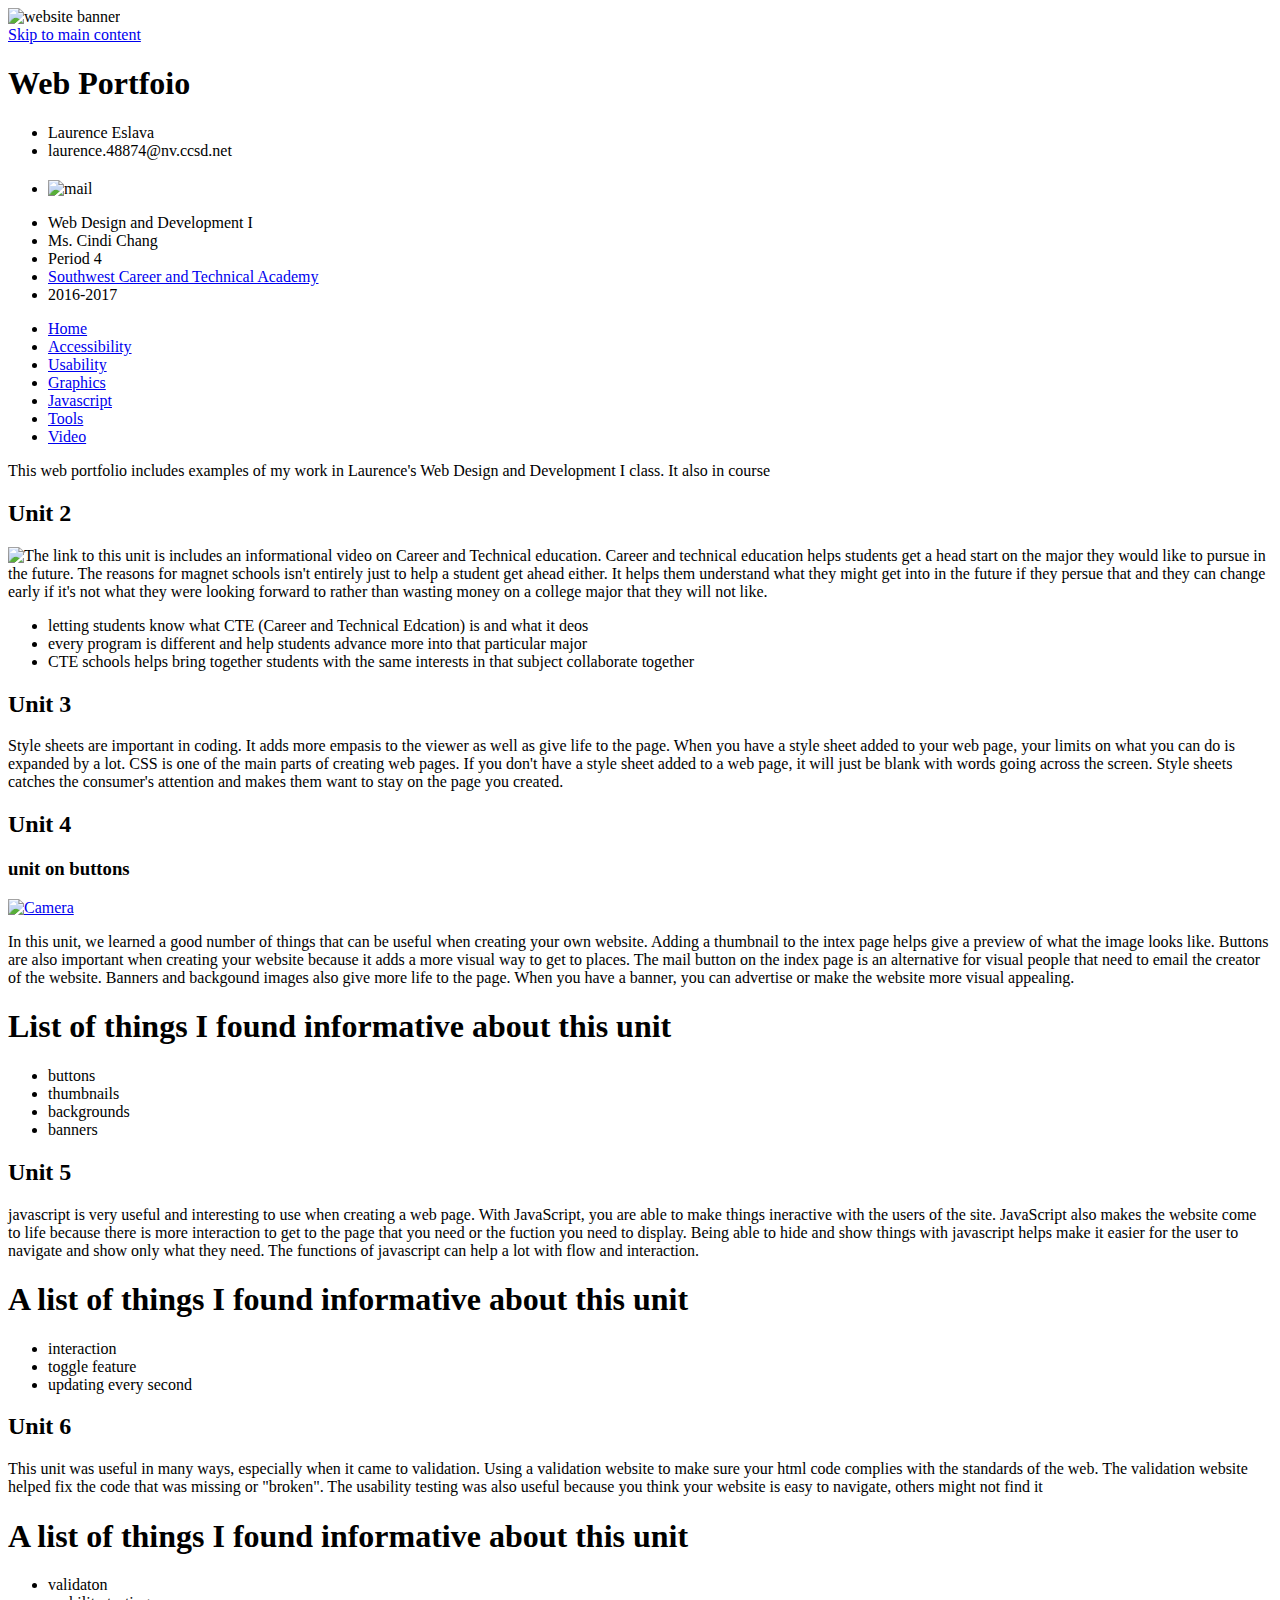
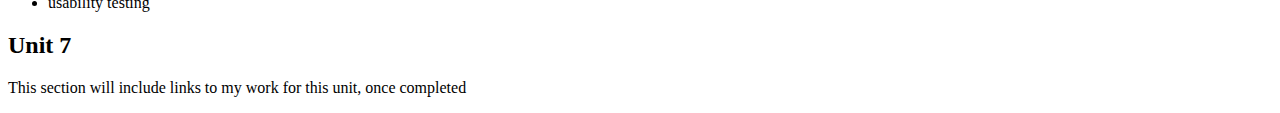
==== index.html @ 6b1e2164 "Create index.html" ====
<!DOCTYPE html>
<html lang="en">
		<head>
		<meta charset="utf-8">
		<title>Web Portfolio: Laurence Eslava</title>
		<style></style>
		<link type="text/css" rel="stylesheet" href="_assets/css/mystyle.css" media="screen">
		<link rel="shortcut icon" href="/Users/1050498/Desktop/Eslava_Portfolio/_assets/images/favicon.png">
	</head>
	<body>
		<img src="/Users/1050498/Desktop/Eslava_Portfolio/_assets/images/Website_Banner.png" alt="website banner"/>
		<div id="skipnav">
				<a href="#main">Skip to main content</a>
		</div>
		<h1>Web Portfoio</h1>

		<div class="info">
				<ul>
			<li>Laurence Eslava<br/></li>
			<li><a href="mailto:laurence.48874@nv.ccsd.net"></a>laurence.48874@nv.ccsd.net<li>
				  <h2 id="buttons"> </h2>
  	  <a href="mailto:laurence.48874@nv.ccsd.net"></a>
   		      <img src="_assets/images/mail_button.gif" width="25" height="25" style="border:none"
   		 alt="mail"></li>
		</ul>
		</div>

		<div class="info">
		<ul>
		<li>Web Design and Development I<br/></li>
		<li>Ms. Cindi Chang<br/></li>
		<li>Period 4<br/></li>
		<li>   <a href ="http://www.swcta.net">Southwest Career and Technical Academy</a><br/></li>
		<li>2016-2017</li>
</ul>
</div>
		<nav>
				<ul>
					<li><a href="index.html">Home</a></li>
					<li><a href="accessibility.html">Accessibility</a></li>
					<li><a href="usability.html">Usability</a></li>		
					<li><a href="graphics.html">Graphics</a></li>
					<li><a href="javascript.html">Javascript</a></li>
					<li><a href="tools.html">Tools</a></li>
					<li><a href="video.html">Video</a></li>
				</ul>
		</nav>
	<main id="main">
		<p id="overview">This web portfolio includes examples of my work in Laurence's Web Design and Development I class.  It also in course</p>

	<h2>Unit 2</h2>
		<p>	
			<img src="http://dailydropcap.com/images/T-6-cap.png" title="Daily Drop Cap by Jessica Hische" align="left" alt="T"/>
			he link to this unit is includes an informational video on Career and Technical education.  Career and technical education helps students get a head start on the major they would like to pursue in the future.  The reasons for magnet schools isn't entirely just to help a student get ahead either.  It helps them understand what they might get into in the future if they persue that and they can change early if it's not what they were looking forward to rather than wasting money on a college major that they will not like.</p>

		<ul>
				<li>letting students know what CTE (Career and Technical Edcation) is and what it deos</li>
				<li>every program is different and help students advance more into that particular major</li>
				<li>CTE schools helps bring together students with the same interests in that subject collaborate together</li>

		</ul>

	<h2>Unit 3</h2>
	<p>	Style sheets are important in coding.  It adds more empasis to the viewer as well as give life to the page.  When you have a style sheet added to your web page, your limits on what you can do is expanded by a lot.  CSS is one of the main parts of creating web pages.  If you don't have a style sheet added to a web page, it will just be blank with words going across the screen.  Style sheets catches the consumer's attention and makes them want to stay on the page you created.</p>

	<h2>Unit 4</h2>
	  <h3 id="buttions">unit on buttons</h3>
  	  <a href="graphics.html">
   		      <img src="_assets/images/Camera_Button.gif" style="border:none"
   		 alt="Camera"/></a>
   		<p> In this unit, we learned a good number of things that can be useful when creating your own website.  Adding a thumbnail to the intex page helps give a preview of what the image looks like.  Buttons are also important when creating your website because it adds a more visual way to get to places.  The mail button on the index page is an alternative for visual people that need to email the creator of the website.  Banners and backgound images also give more life to the page.  When you have a banner, you can advertise or make the website more visual appealing. </p>
   		<h1> List of things I found informative about this unit</h1>
   		<ul>
   				<li>buttons</li>
   				<li>thumbnails</li>
   				<li>backgrounds</li>
   				<li>banners</li>
   		</ul>
   		 

	<h2>Unit 5</h2>
	<p>javascript is very useful and interesting to use when creating a web page.  With JavaScript, you are able to make things ineractive with the users of the site.  JavaScript also makes the website come to life because there is more interaction to get to the page that you need or the fuction you need to display.  Being able to hide and show things with javascript helps make it easier for the user to navigate and show only what they need.  The functions of javascript can help a lot with flow and interaction.</p>
		<h1>A list of things I found informative about this unit</h1>
		<ul>
			<li>interaction</li>
			<li>toggle feature</li>
			<li>updating every second</li>
		</ul>

	<h2>Unit 6</h2>
	<p> This unit was useful in many ways, especially when it came to validation.  Using a validation website to make sure your html code complies with the standards of the web.  The validation website helped fix the code that was missing or "broken".  The usability testing was also useful because you think your website is easy to navigate, others might not find it </p>
	<h1>A list of things I found informative about this unit</h1>
		<ul>
			<li>validaton</li>
			<li>usability testing</li>
		</ul>

	<h2>Unit 7</h2>
	<p class="temp">This section will include links to my work for this unit, once completed</p>

</main>


	</body>
</html>
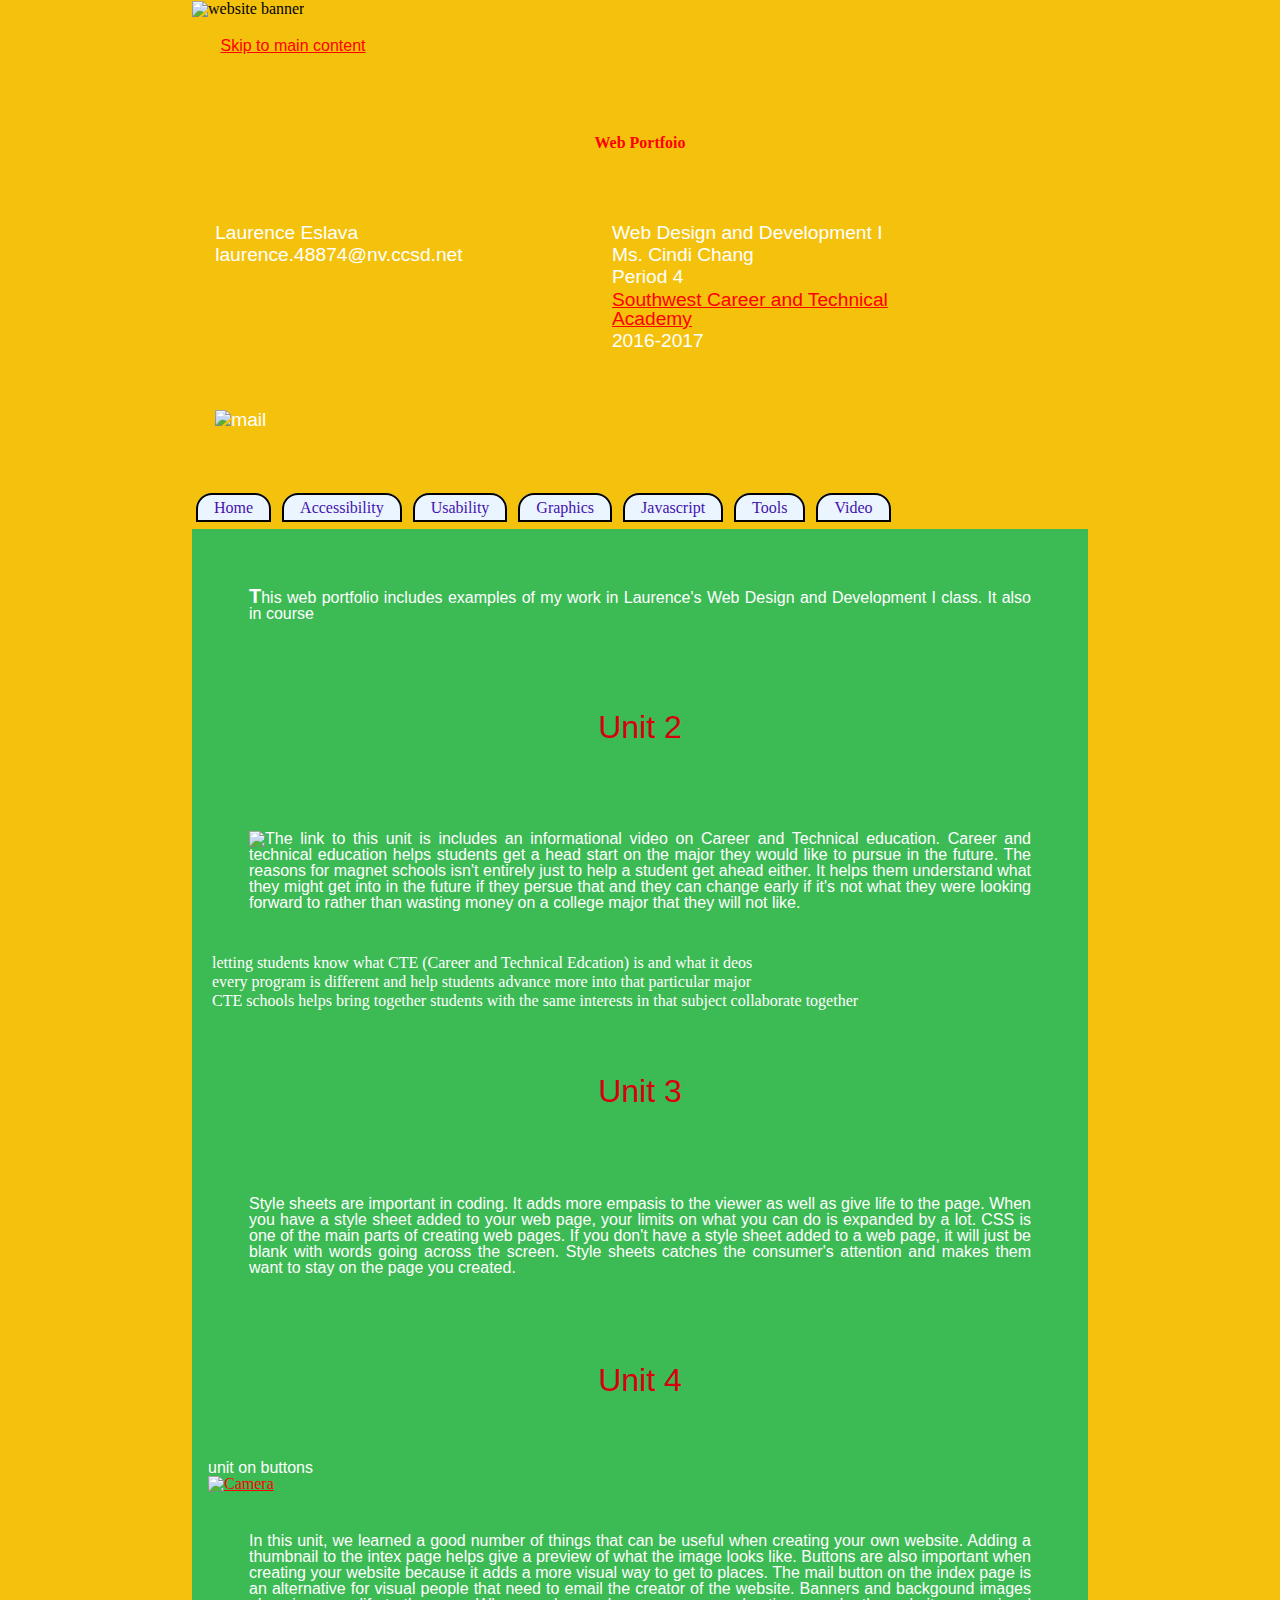
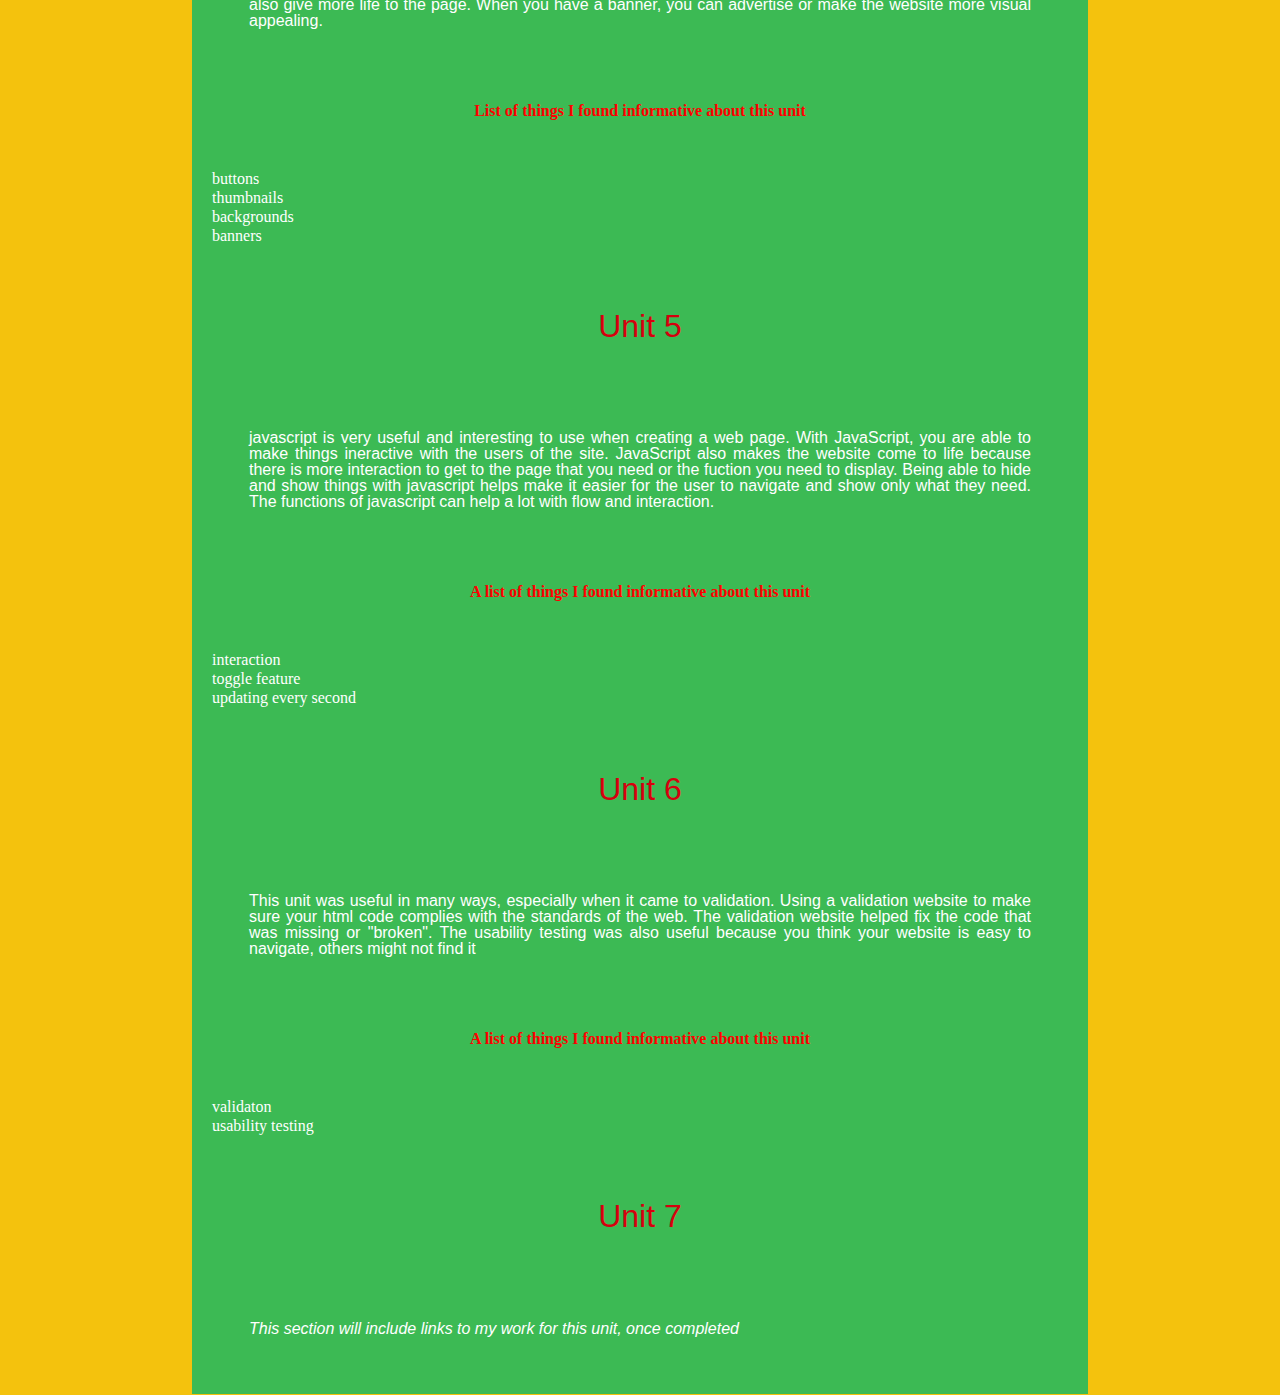
==== commit 4496a0b3: "Update index.html" ====
--- a/index.html
+++ b/index.html
@@ -4,7 +4,7 @@
 		<meta charset="utf-8">
 		<title>Web Portfolio: Laurence Eslava</title>
 		<style></style>
-		<link type="text/css" rel="stylesheet" href="_assets/css/mystyle.css" media="screen">
+		<link type="text/css" rel="stylesheet" href="https://itslaurence.github.io/css/styles.css" media="screen">
 		<link rel="shortcut icon" href="/Users/1050498/Desktop/Eslava_Portfolio/_assets/images/favicon.png">
 	</head>
 	<body>
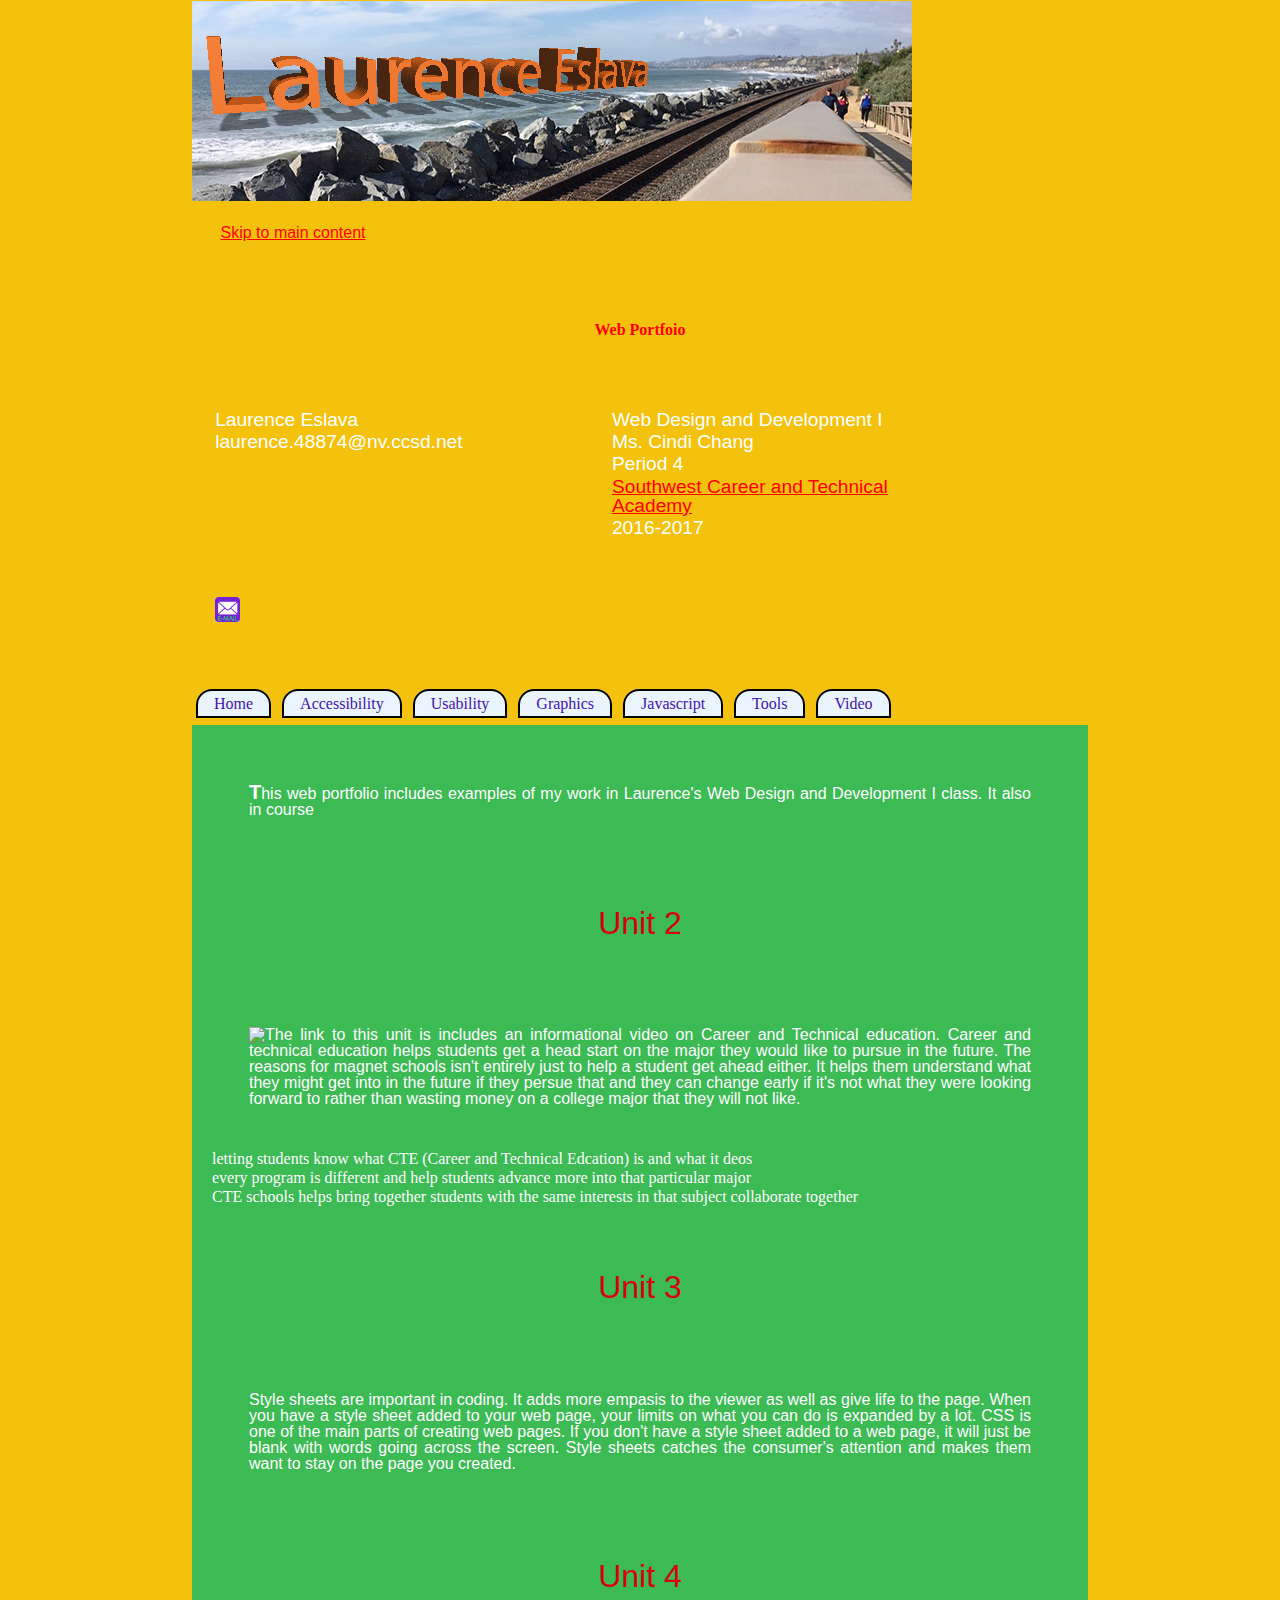
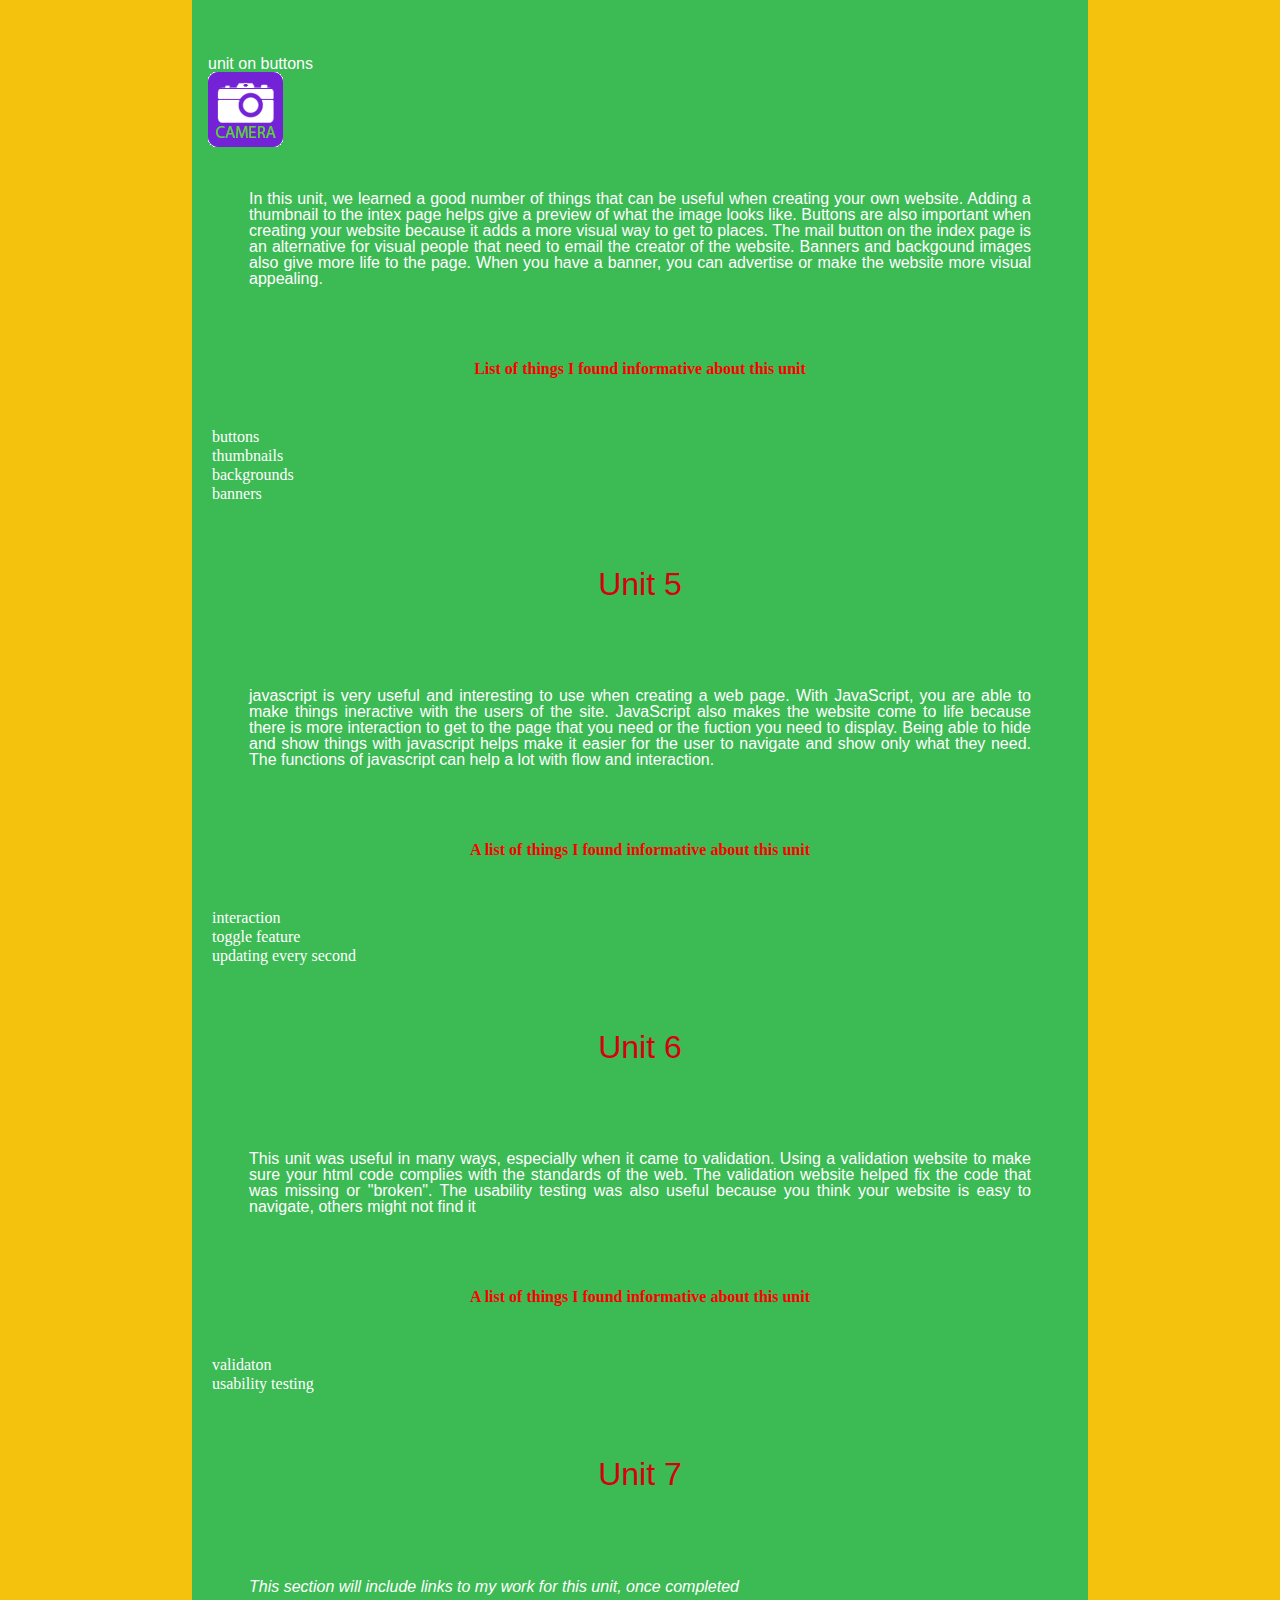
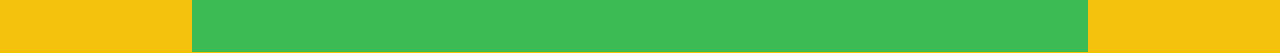
==== commit 21fd8f3f: "Update index.html" ====
--- a/index.html
+++ b/index.html
@@ -8,7 +8,7 @@
 		<link rel="shortcut icon" href="/Users/1050498/Desktop/Eslava_Portfolio/_assets/images/favicon.png">
 	</head>
 	<body>
-		<img src="/Users/1050498/Desktop/Eslava_Portfolio/_assets/images/Website_Banner.png" alt="website banner"/>
+		<img src="https://itslaurence.github.io/_assets/images/Website_Banner.png" alt="website banner"/>
 		<div id="skipnav">
 				<a href="#main">Skip to main content</a>
 		</div>
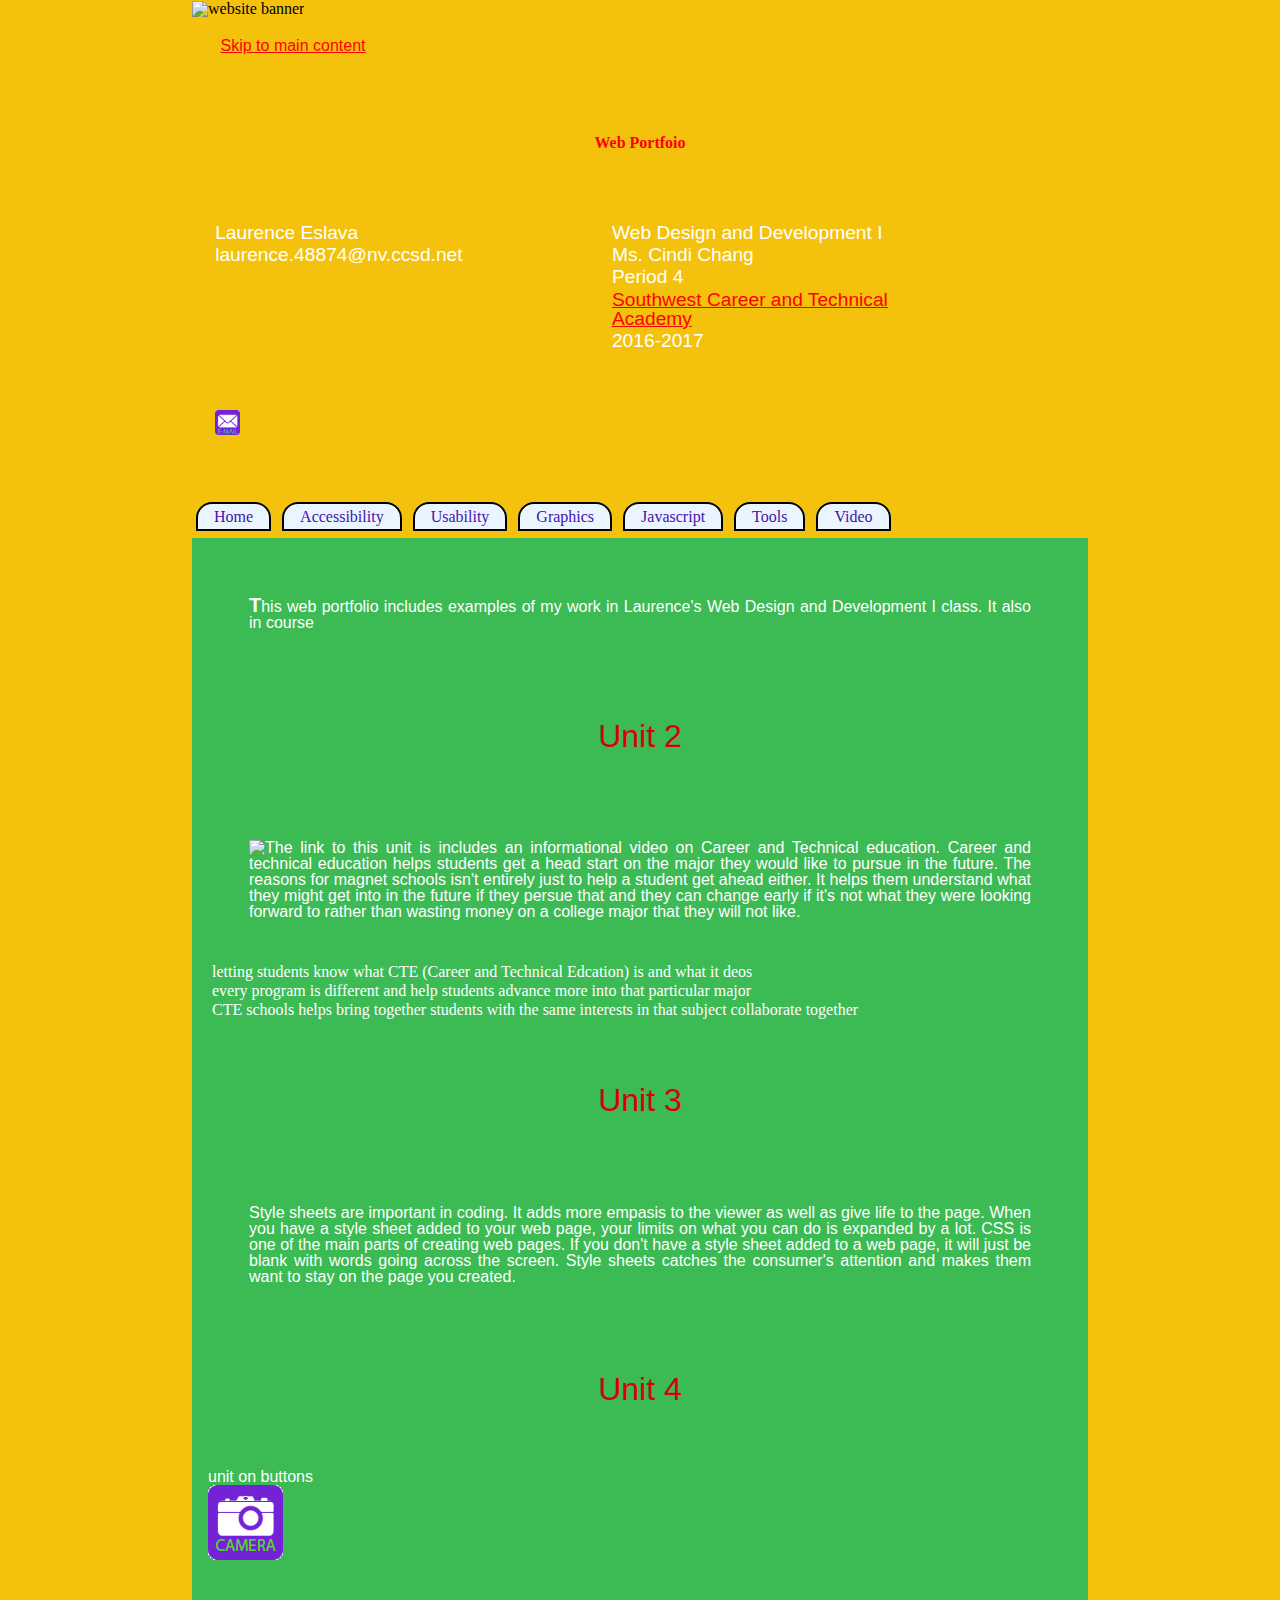
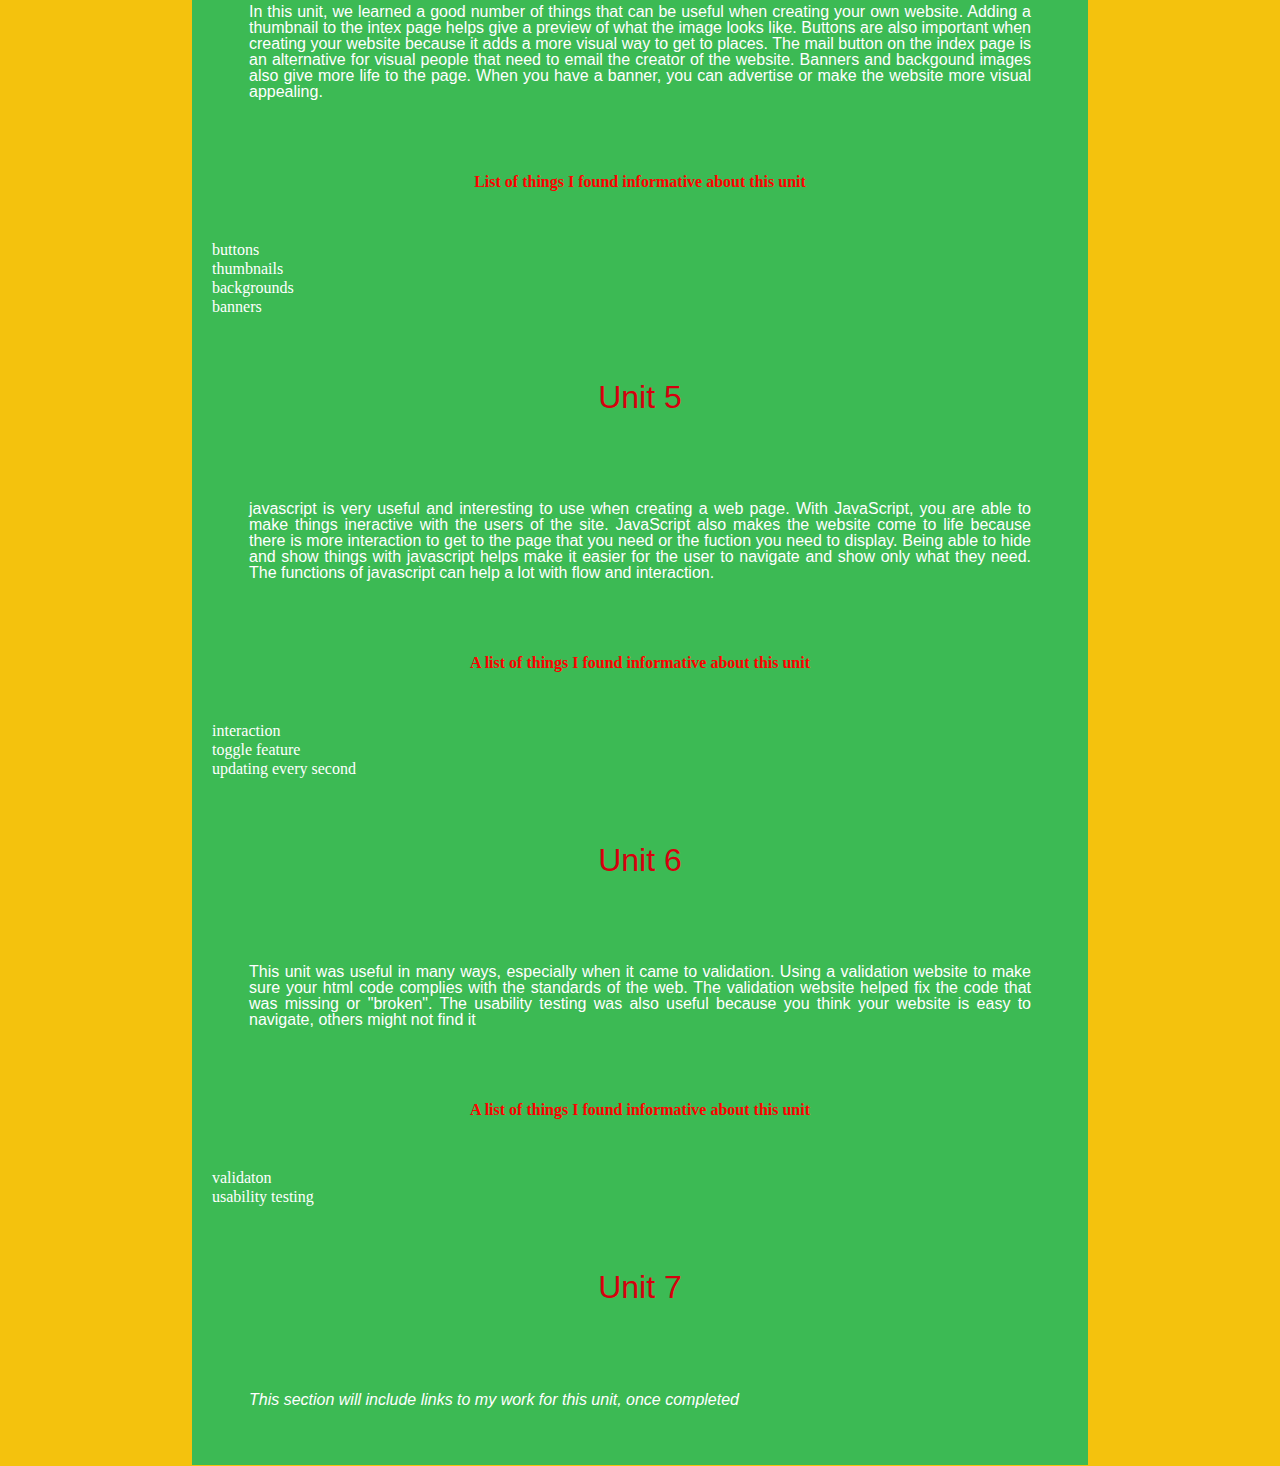
==== commit bee1537a: "Update index.html" ====
--- a/index.html
+++ b/index.html
@@ -8,7 +8,7 @@
 		<link rel="shortcut icon" href="/Users/1050498/Desktop/Eslava_Portfolio/_assets/images/favicon.png">
 	</head>
 	<body>
-		<img src="https://itslaurence.github.io/_assets/images/Website_Banner.png" alt="website banner"/>
+		<img src="itslaurence.github.io/_assets/images/Website_Banner.png" alt="website banner"/>
 		<div id="skipnav">
 				<a href="#main">Skip to main content</a>
 		</div>
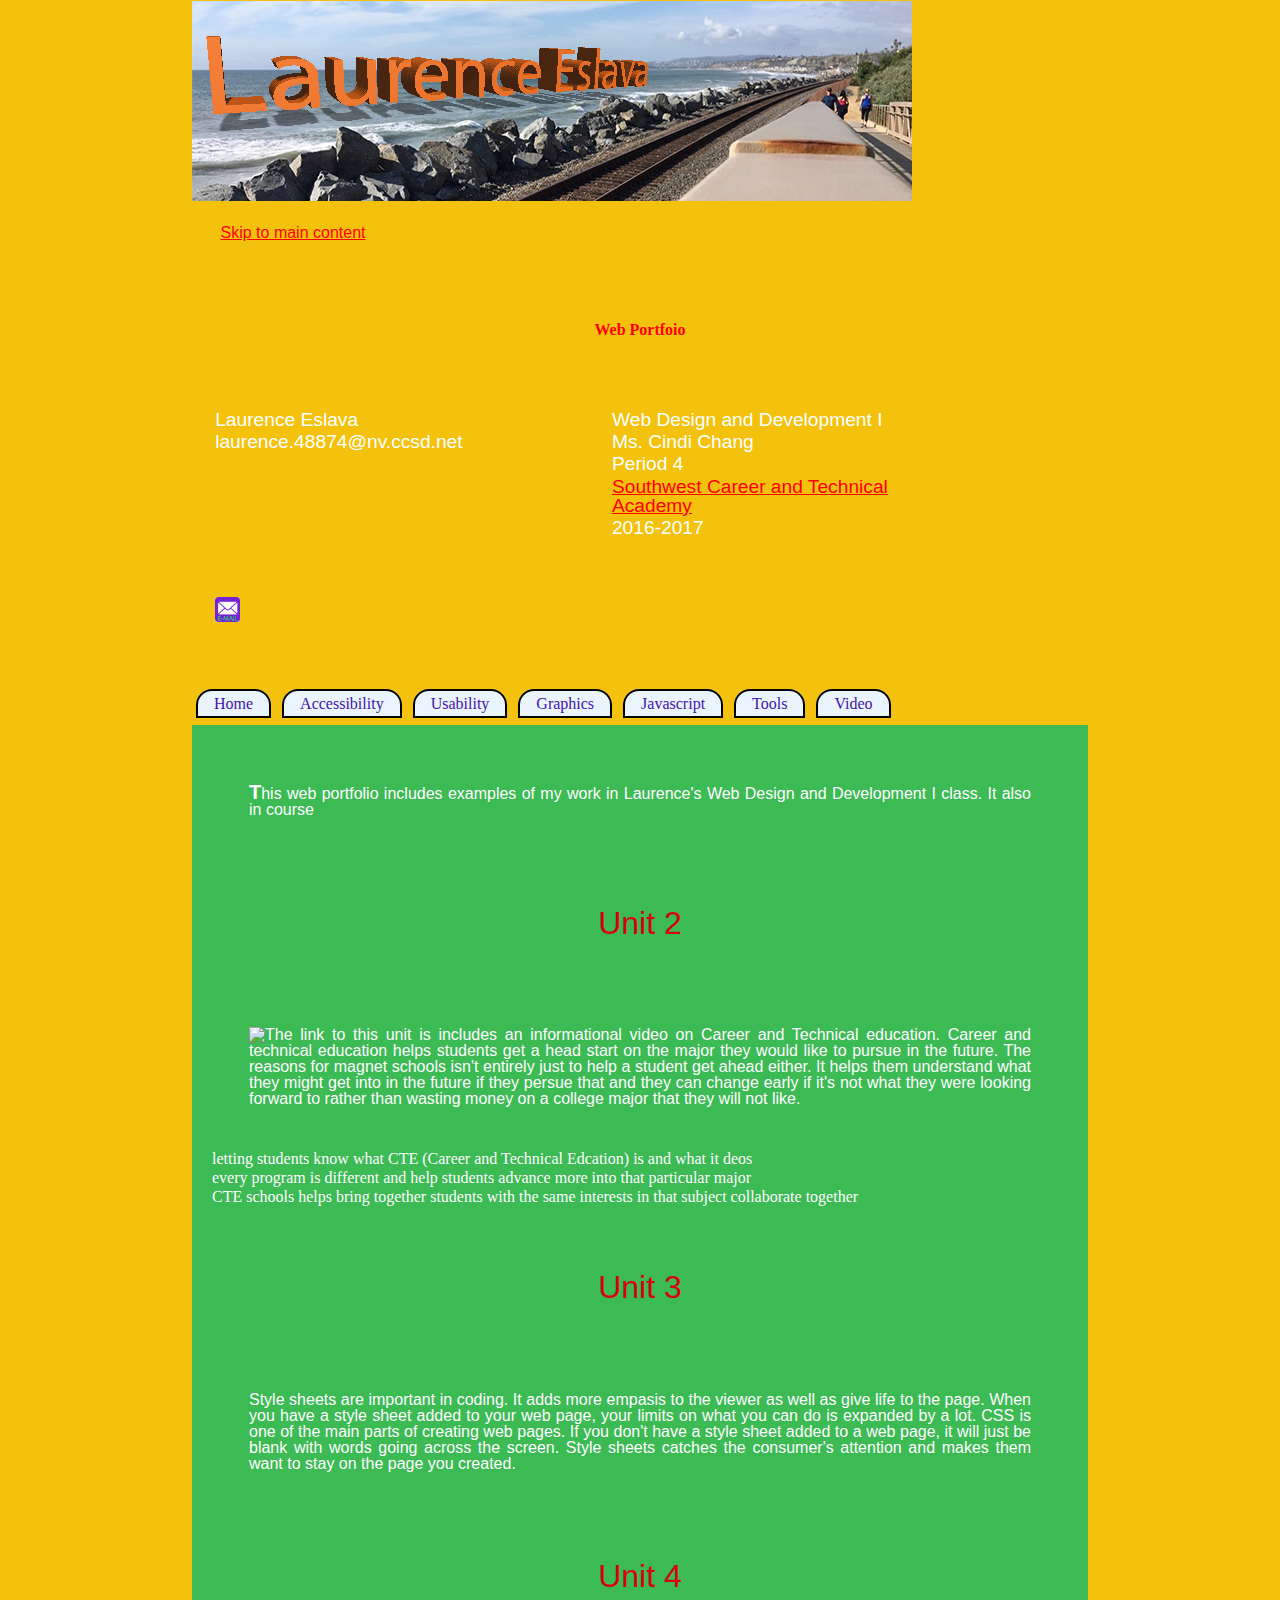
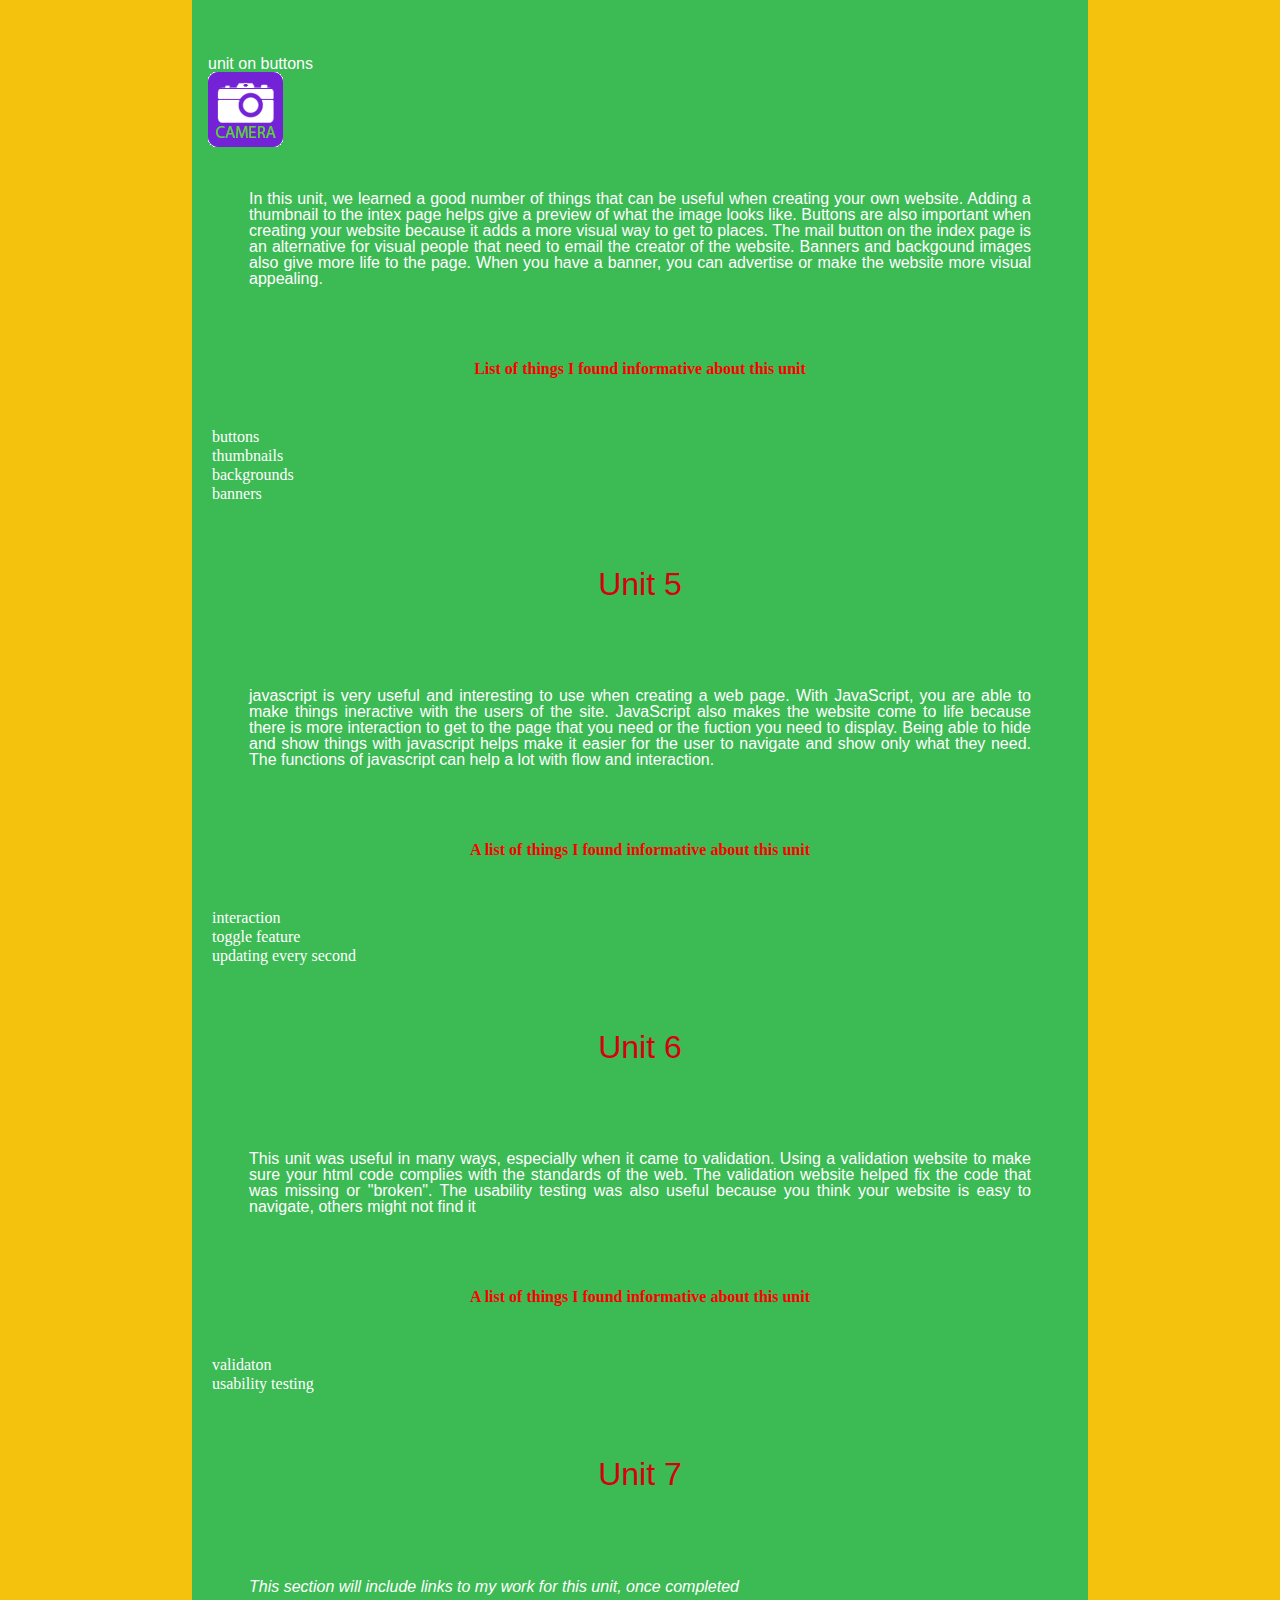
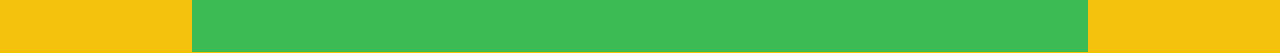
==== commit ea682a19: "Update index.html" ====
--- a/index.html
+++ b/index.html
@@ -8,7 +8,7 @@
 		<link rel="shortcut icon" href="/Users/1050498/Desktop/Eslava_Portfolio/_assets/images/favicon.png">
 	</head>
 	<body>
-		<img src="itslaurence.github.io/_assets/images/Website_Banner.png" alt="website banner"/>
+		<img src="https://itslaurence.github.io/_assets/images/Website_Banner.png" alt="website banner"/>
 		<div id="skipnav">
 				<a href="#main">Skip to main content</a>
 		</div>
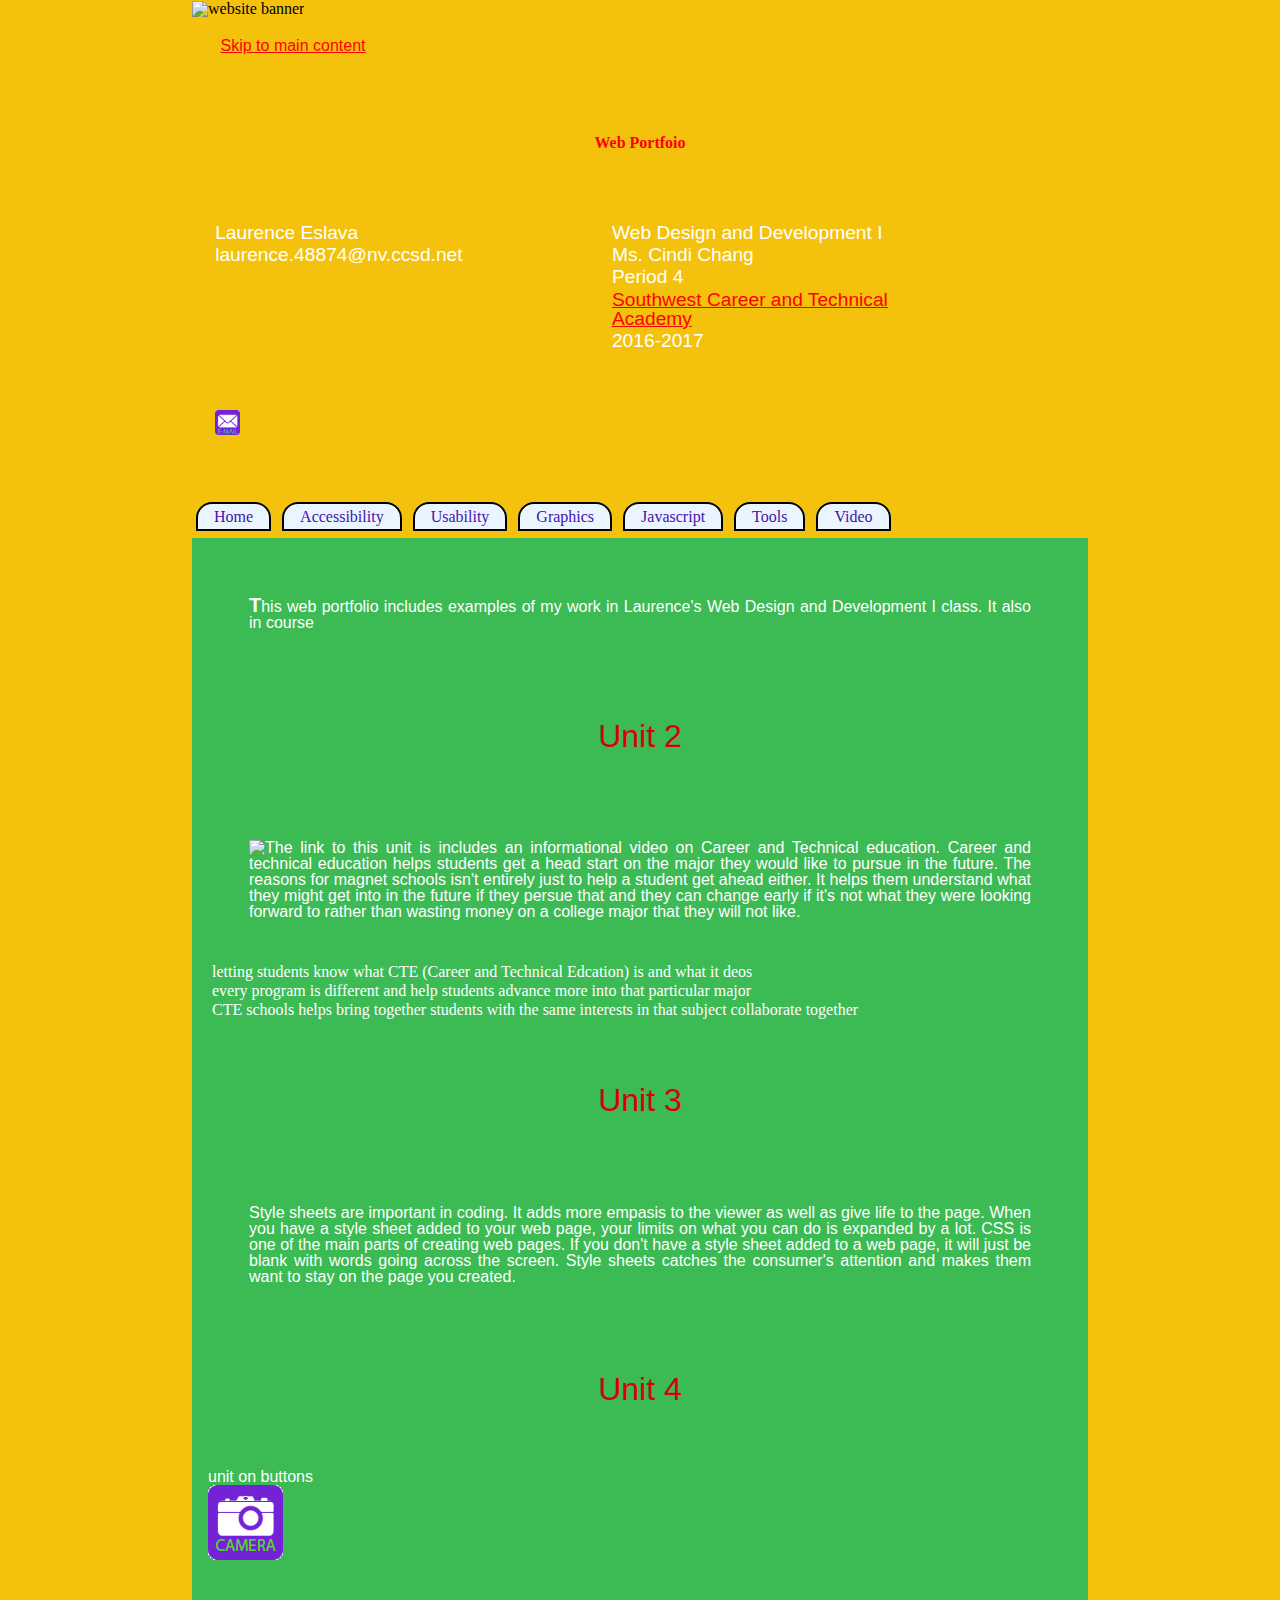
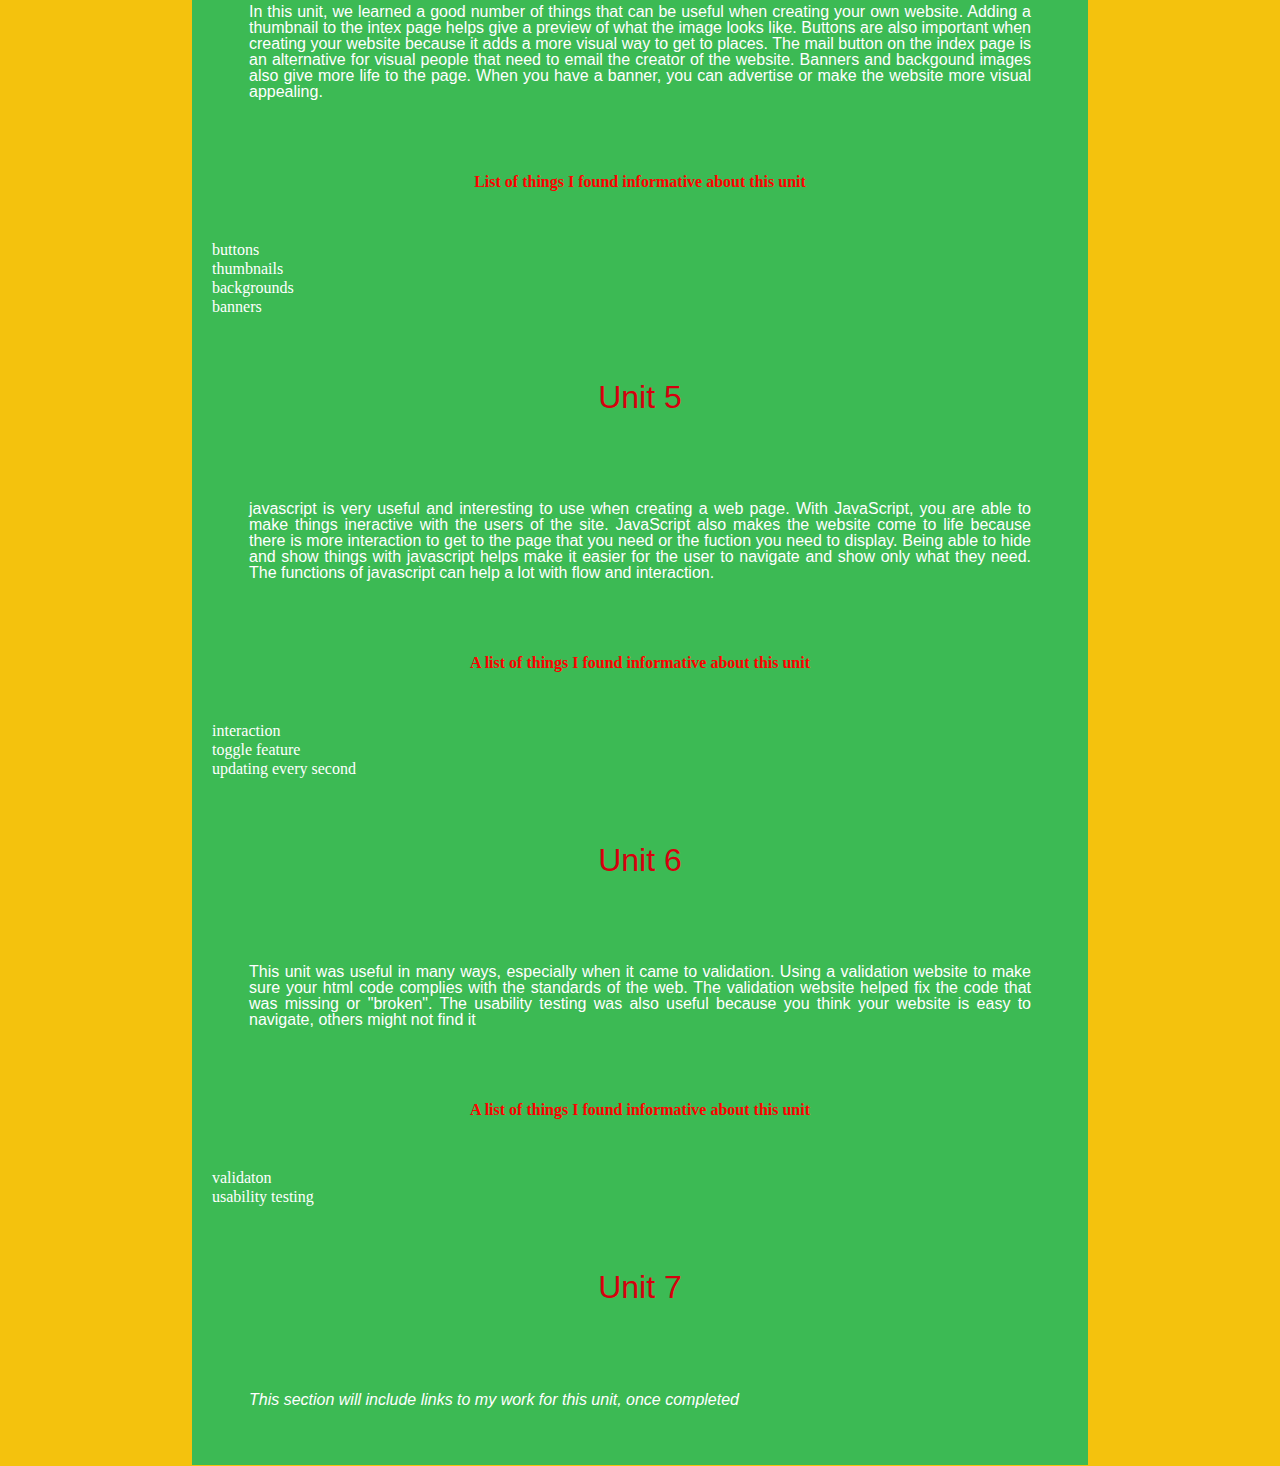
==== commit 6bda00fa: "Update index.html" ====
--- a/index.html
+++ b/index.html
@@ -8,7 +8,7 @@
 		<link rel="shortcut icon" href="/Users/1050498/Desktop/Eslava_Portfolio/_assets/images/favicon.png">
 	</head>
 	<body>
-		<img src="https://itslaurence.github.io/_assets/images/Website_Banner.png" alt="website banner"/>
+		<img src="itslaurence.github.io/images/Website_Banner.png" alt="website banner"/>
 		<div id="skipnav">
 				<a href="#main">Skip to main content</a>
 		</div>
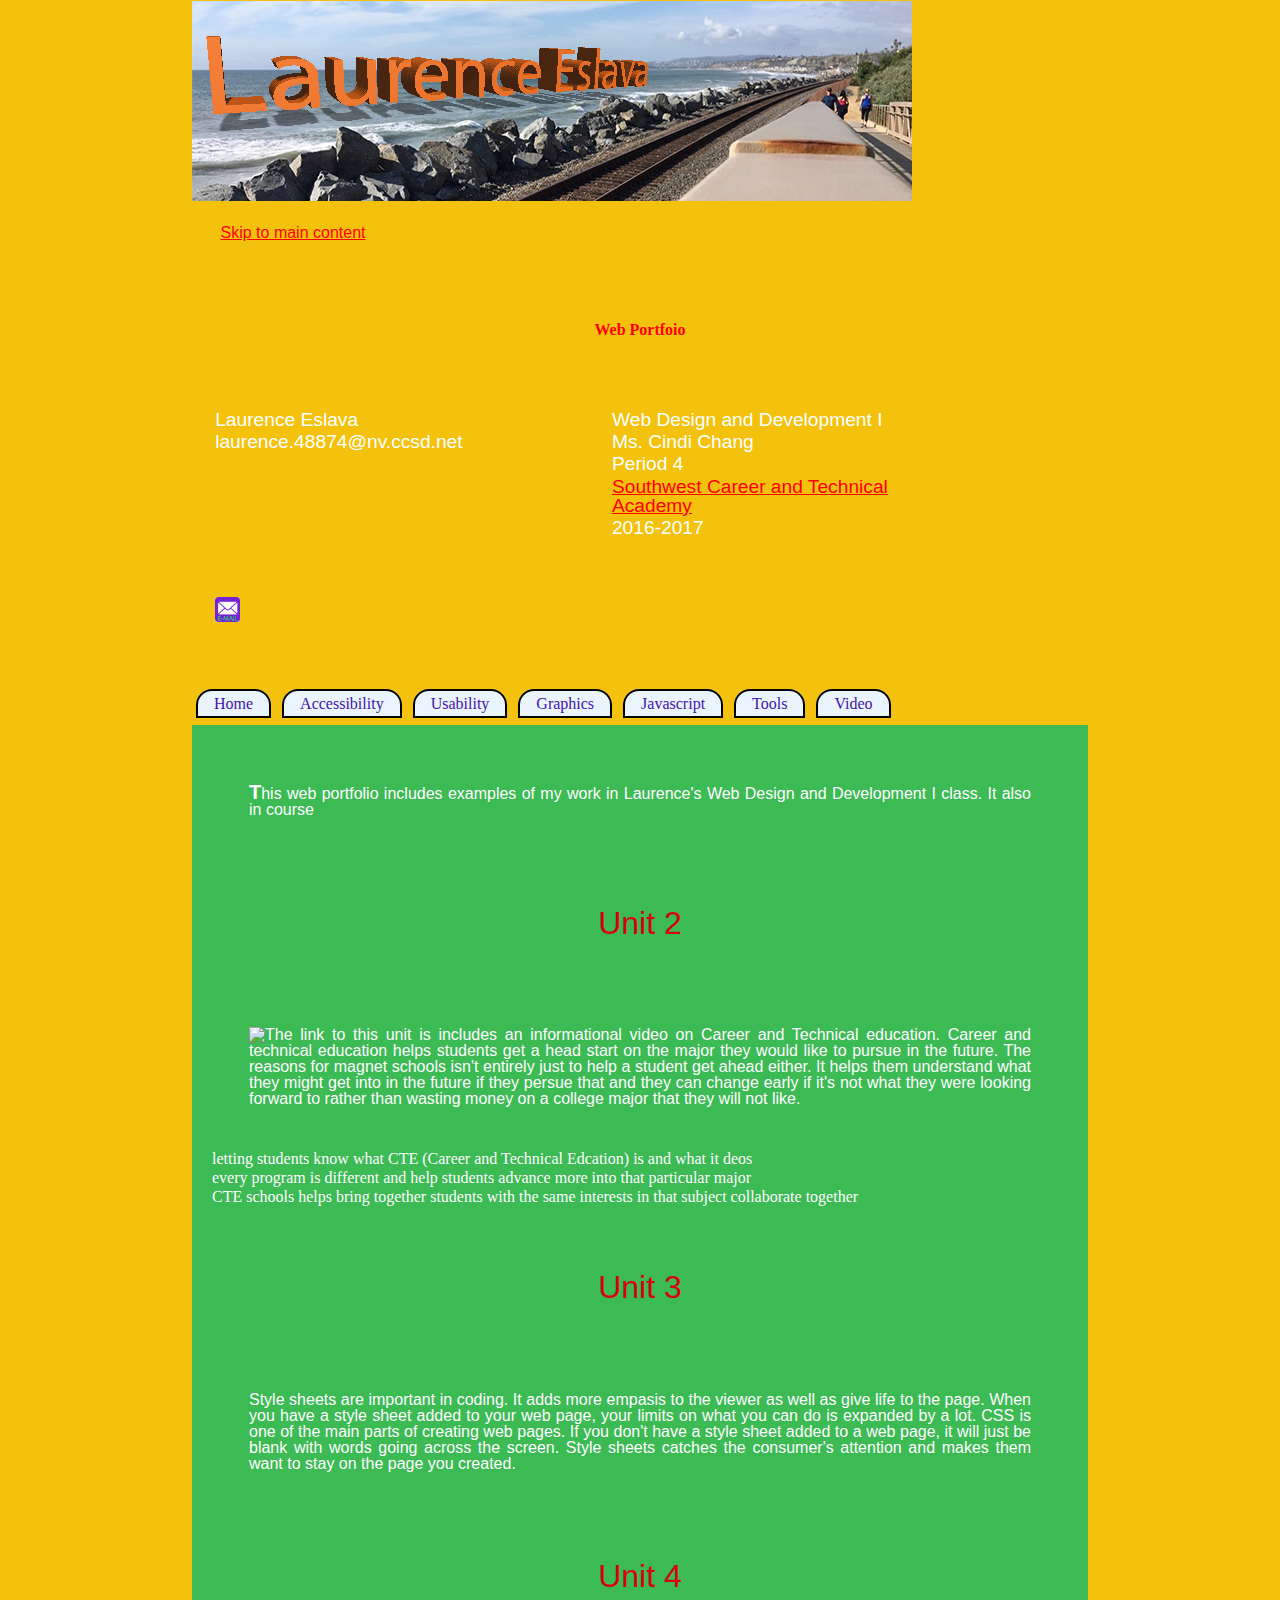
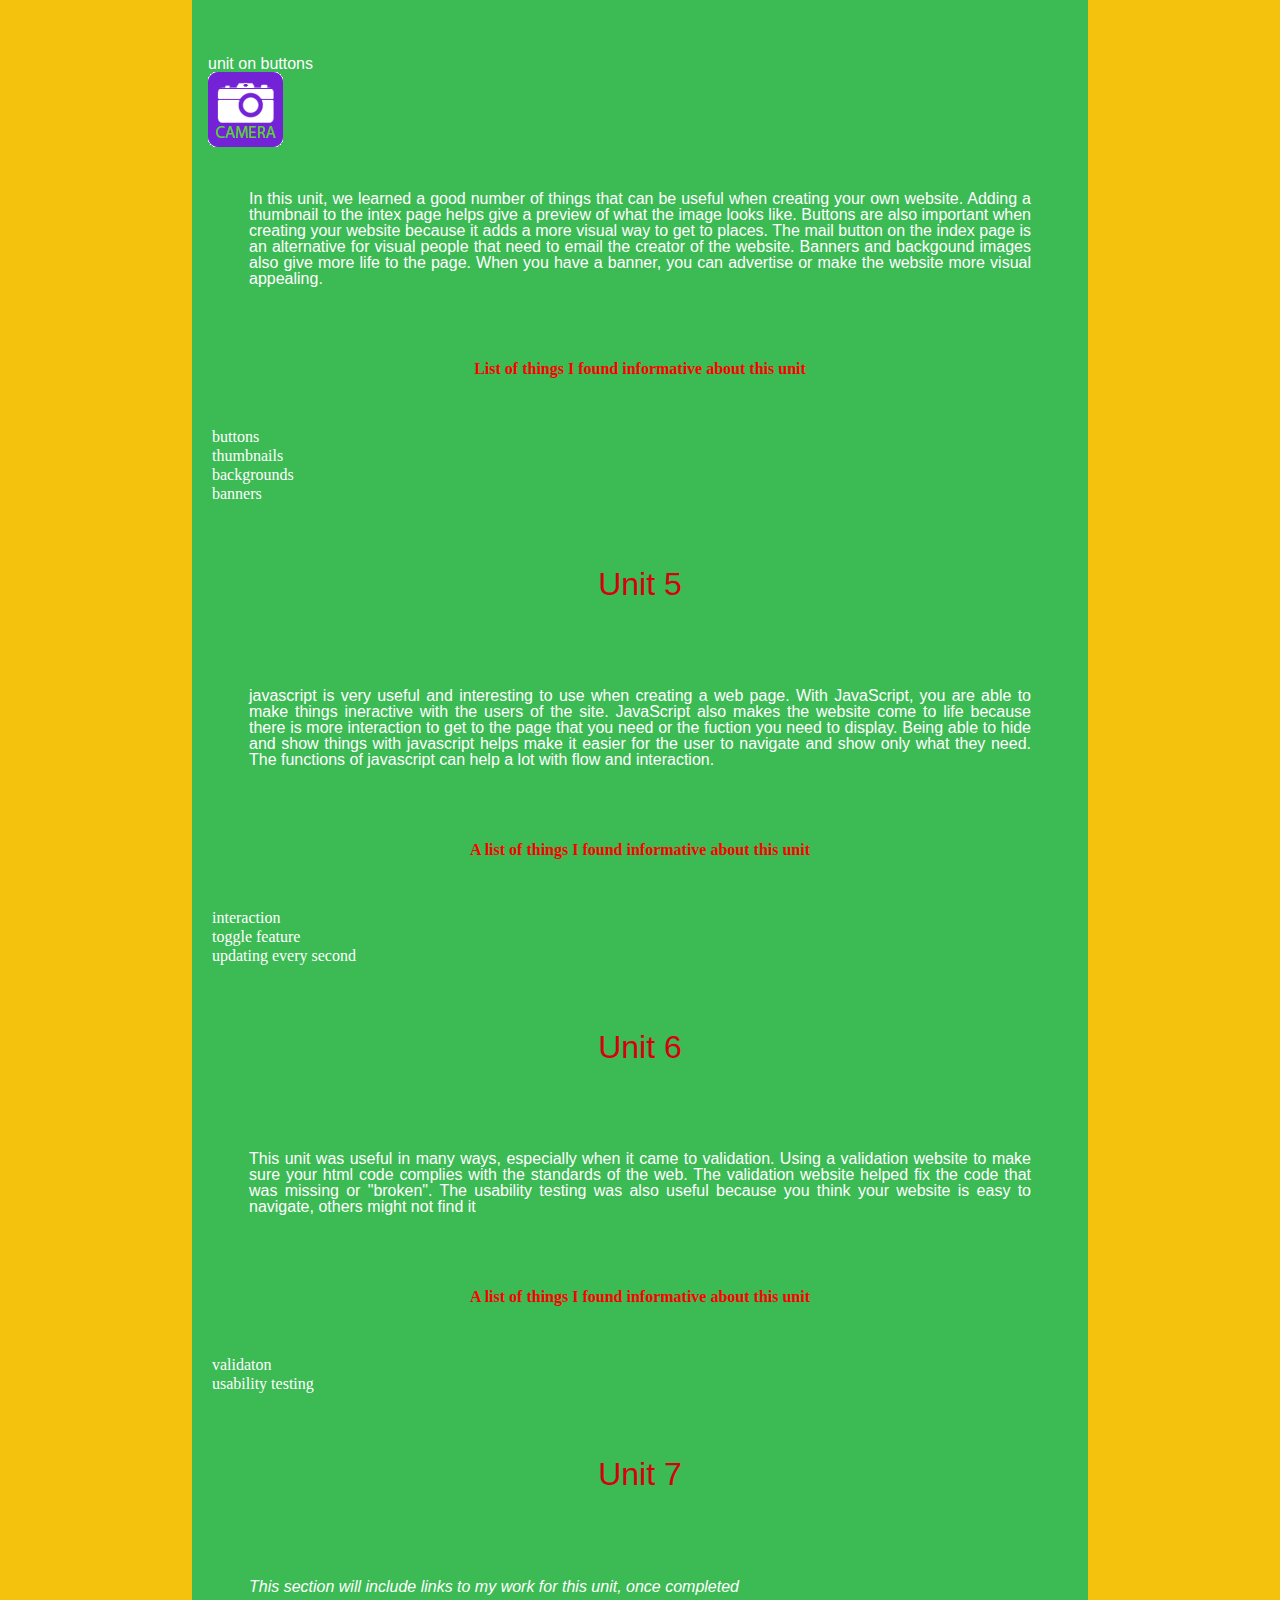
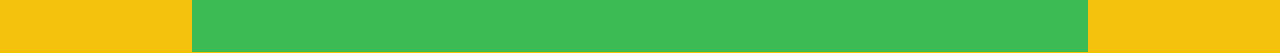
==== commit 741f1abe: "Update index.html" ====
--- a/index.html
+++ b/index.html
@@ -8,7 +8,7 @@
 		<link rel="shortcut icon" href="/Users/1050498/Desktop/Eslava_Portfolio/_assets/images/favicon.png">
 	</head>
 	<body>
-		<img src="itslaurence.github.io/images/Website_Banner.png" alt="website banner"/>
+		<img src="https://itslaurence.github.io/images/Website_Banner.png" alt="website banner"/>
 		<div id="skipnav">
 				<a href="#main">Skip to main content</a>
 		</div>
